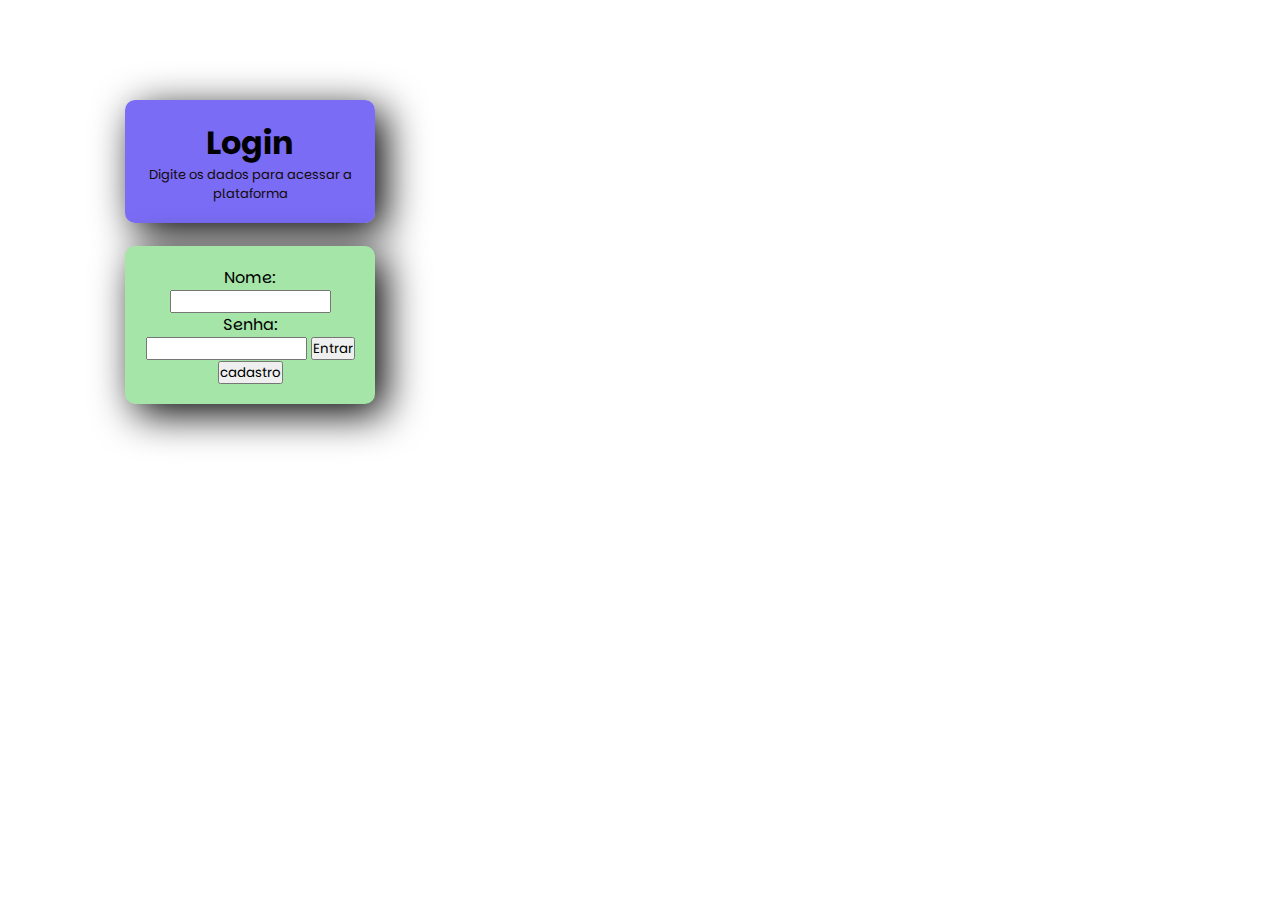
==== View/index.html @ 45a5c61a "Meu primeiro commit via VSCode" ====
<!DOCTYPE html>
<html lang="en">
<head>
    <meta charset="UTF-8">
    <meta name="viewport" content="width=device-width, initial-scale=1.0">
    <title>Document</title>
    <link rel="stylesheet" href="../CSS/styles.css">
</head>
<body>
    
              <div class="titulo">
                <h1>Login</h1>
                <p class="paragrafo">Digite os dados para acessar a plataforma</p>
              </div>
              <br>
            <div class="tabela">
                <form action="home.html" method="get">
                <label for="nome">Nome:</label>
                <input type="text" id="nome" name="nome">
                    
                <label for="password">Senha:</label>
                <input type="password" id="password" name="password">
                    
                 <input type="submit" value="Entrar">
                 <a href="../View/cadastro.html">         
                  <input type="button" value="cadastro">
                  </a> 
            </div>
   
        
       
</body>
</html>
---- CSS/styles.css ----
@import url('https://fonts.googleapis.com/css2?family=Parkinsans:wght@300..800&display=swap');

*{
    box-sizing: border-box;
    margin: 0%;
    padding: 0%;
    font-family: "Parkinsans", sans-serif
}


.titulo{
    margin-left: 125px;
    margin-top: 100px;
    width: 250px;
    background-color: #1b04ee95; 
    padding: 20px;
    background-position: center;
    text-align: center; 
    align-items: center;
    box-shadow: 10px 10px 40px;
    border-radius: 10px;
}
.tabela{
    margin-left: 125px;
    width: 250px;
    background-color: #a5e5a7; 
    padding: 20px;
    background-position: center;
    text-align: center; 
    align-items: center;
    box-shadow: 10px 10px 40px black;
    border-radius: 10px;
    

}
.caixa {
    width: 300px;
    height: 100px;
    text-align: center;
    background-color: #4CAF50;
    transition: background-color 1s, transform 0.3s;
}

.caixa:hover {
    background-color: #a0458c;
    transform: scale(1.1);
}

.paragrafo{
    font-size: small;
    color: rgb(20, 11, 11);

}
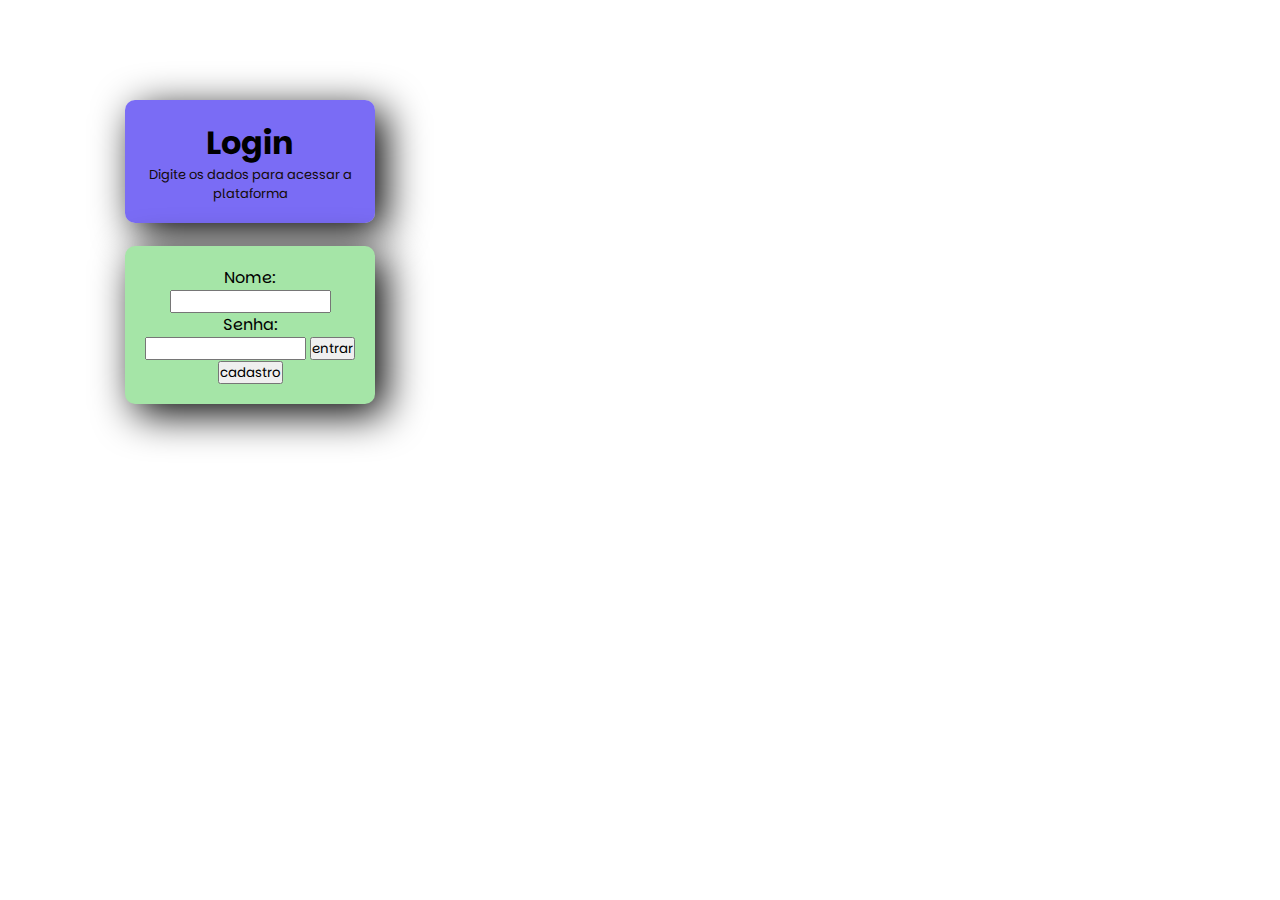
==== commit 51caf9d1: "Inplementação javascript" ====
--- a/View/index.html
+++ b/View/index.html
@@ -5,6 +5,7 @@
     <meta name="viewport" content="width=device-width, initial-scale=1.0">
     <title>Document</title>
     <link rel="stylesheet" href="../CSS/styles.css">
+    <script defer src="../JS/script.js"></script>
 </head>
 <body>
     
@@ -14,18 +15,26 @@
               </div>
               <br>
             <div class="tabela">
-                <form action="home.html" method="get">
+              
+              
                 <label for="nome">Nome:</label>
                 <input type="text" id="nome" name="nome">
                     
                 <label for="password">Senha:</label>
                 <input type="password" id="password" name="password">
                     
-                 <input type="submit" value="Entrar">
-                 <a href="../View/cadastro.html">         
+                 <button onclick="validarUsuario()"> entrar</button>
+                          
                   <input type="button" value="cadastro">
-                  </a> 
+                 
+                  
+                  
+
+
+
+
             </div>
+
    
         
        
